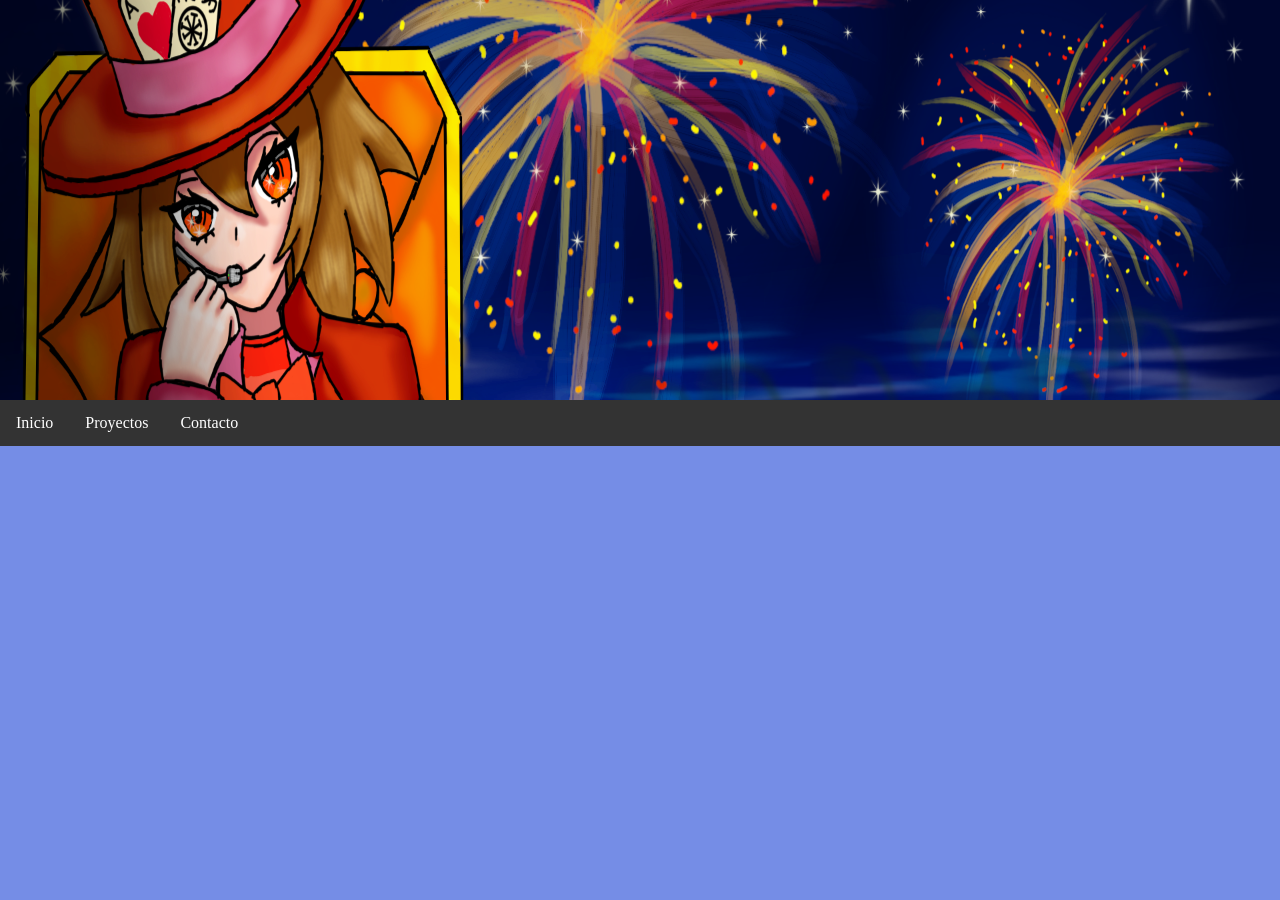
==== contacto.html @ acf8104f "paginas separadas" ====
<!DOCTYPE html>
<html lang="es">
<head>
    <meta charset="UTF-8">
    <meta name="viewport" content="width=device-width, initial-scale=1.0">
    <title>Proyectos</title>
    <link rel="stylesheet" href="Styles.css">
       <head >
     <div id= "home" class="contenedor-imagen">
     <img src="assets/banner.png" width= 100% height= "400" align= top>
     </div>
<style>
body {
  margin: 0;
  padding: 0;
}

h2, p {
  margin: 10px;
}

ul {
  list-style-type: none;
  margin: 0;
  padding: 0;
  overflow: hidden;
  background-color: #333333;
  position: sticky;
  top: 0;
  width: 100%;
  
}

ul li {
  float: left;
 
}

ul li a {
  display: block;
  color: white;
  text-align: center;
  padding: 14px 16px;
  text-decoration: none;
}

ul li a:hover {
  background-color: #111111;
}
</style>
</head>

</head>
<body>

<ul>
  <li><a href=index.html>Inicio</a></li>
  <li><a href=proyectos.html>Proyectos</a></li>
  <li><a href="#contact">Contacto</a></li>
  
</ul>

</body>
---- Styles.css ----
@media screen and (max-width: 992px) {
  .column {
    width: 50%;
  }
}
@media screen and (max-width: 600px) {
  .column {
    width: 100%;
  }
}

body {
  
  background-size: 60% 100%;
  background-position: top;
   background-repeat: no-repeat;
   background-color: #758DE6;
   text-align: center;
   color: white;
}
.contenedor-imagen img {
  display: block; /* Convierte la imagen en un bloque */
  margin-left: left; /* Margen izquierdo autom�tico */
  margin-right: auto; /* Margen derecho autom�tico */


}
.imagenArriba {
    position: relative; /* Esencial para el posicionamiento absoluto */
    width: 500px; /* Tama�o del contenedor */
    height: 300px;
  }
  html
  {
      scroll-behavior: smooth;
  }
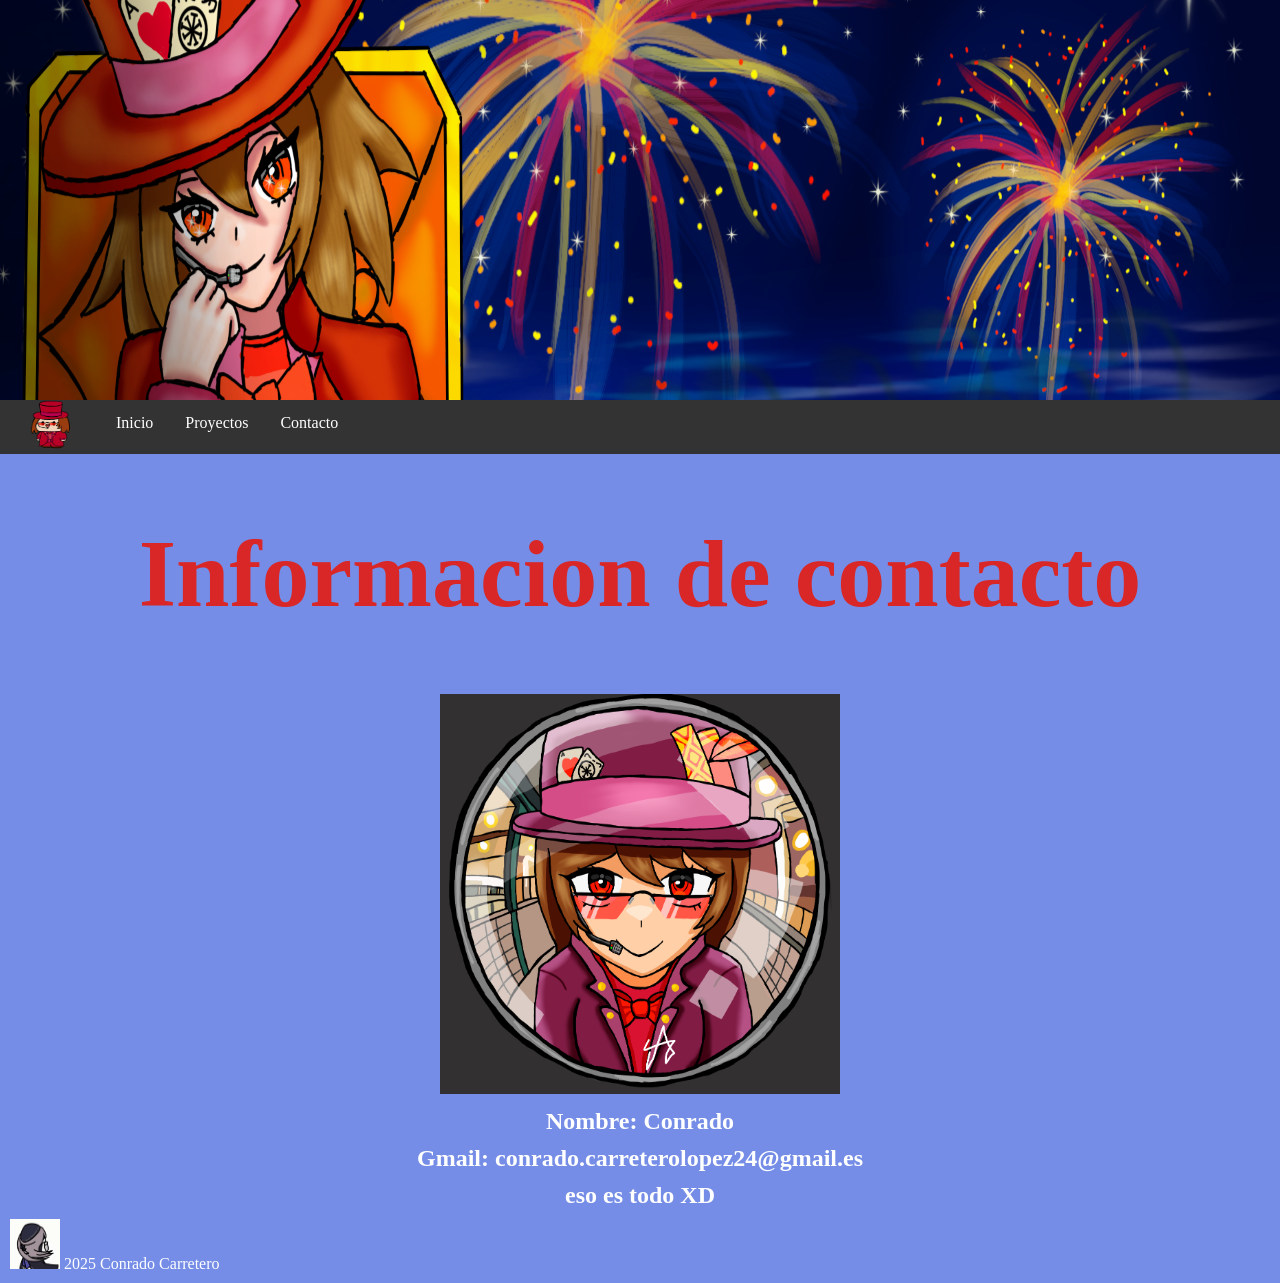
==== commit 8cba1525: "mas cambios" ====
--- a/contacto.html
+++ b/contacto.html
@@ -3,7 +3,8 @@
 <head>
     <meta charset="UTF-8">
     <meta name="viewport" content="width=device-width, initial-scale=1.0">
-    <title>Proyectos</title>
+    <title>Contacto</title>
+    <link rel="icon" type="image/png" href="assets/icon.png">
     <link rel="stylesheet" href="Styles.css">
        <head >
      <div id= "home" class="contenedor-imagen">
@@ -54,10 +55,35 @@
 <body>
 
 <ul>
+   <li><img src="assets/pj.png"width="100" height="50"></li>
   <li><a href=index.html>Inicio</a></li>
   <li><a href=proyectos.html>Proyectos</a></li>
   <li><a href="#contact">Contacto</a></li>
   
 </ul>
+    <font size="40"><h1 style="color: #D92727">
+    Informacion de contacto
+    </h1>
+    </font>
+        <div>
+        <img src="assets/icon.png" width="400" height="400" alt="otro proyecto">
+        </div>
+        <div>
+        <h2>
+        <p>Nombre: Conrado</p>
+       
+        Gmail: conrado.carreterolopez24@gmail.es
+        <p>eso es todo XD</p>
+        </h2>
+        </div>
+
+
+
+
+<div align= left>
+    <footer >
+        <p  text-align: left><img src="assets/kururin.gif" width="50" height="50" alt="otro proyecto"> 2025  Conrado Carretero</p>
+    </footer>
+    </div>
 
 </body>
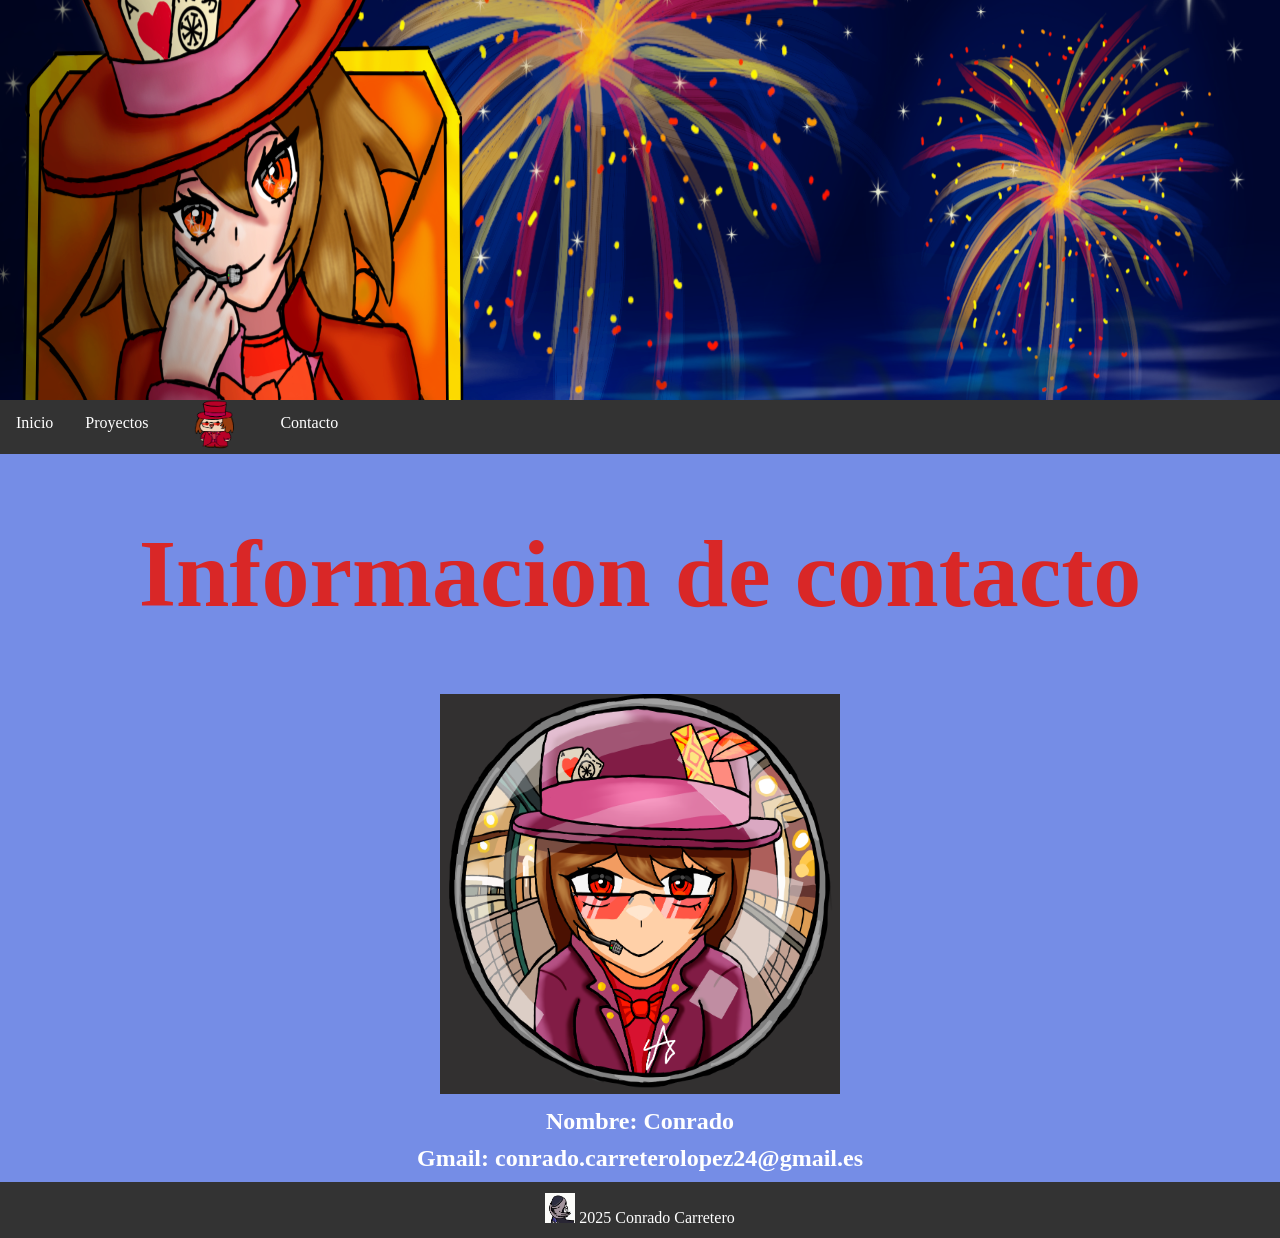
==== commit e9951275: "nuevas modificaciones de imagenes" ====
--- a/contacto.html
+++ b/contacto.html
@@ -55,9 +55,10 @@
 <body>
 
 <ul>
-   <li><img src="assets/pj.png"width="100" height="50"></li>
+   
   <li><a href=index.html>Inicio</a></li>
   <li><a href=proyectos.html>Proyectos</a></li>
+  <li><img src="assets/pj.png"width="100" height="50"></li>
   <li><a href="#contact">Contacto</a></li>
   
 </ul>
@@ -73,7 +74,7 @@
         <p>Nombre: Conrado</p>
        
         Gmail: conrado.carreterolopez24@gmail.es
-        <p>eso es todo XD</p>
+        
         </h2>
         </div>
 
@@ -82,7 +83,7 @@
 
 <div align= left>
     <footer >
-        <p  text-align: left><img src="assets/kururin.gif" width="50" height="50" alt="otro proyecto"> 2025  Conrado Carretero</p>
+        <p  text-align: left><img src="assets/kururin.gif" width="30" height="30" alt="otro proyecto"> 2025  Conrado Carretero</p>
     </footer>
     </div>
 
--- a/Styles.css
+++ b/Styles.css
@@ -33,4 +33,10 @@
   html
   {
       scroll-behavior: smooth;
+  }
+  footer
+  {
+      text-align: center;
+      background-color: #333333;
+      padding: 1px;
   }
